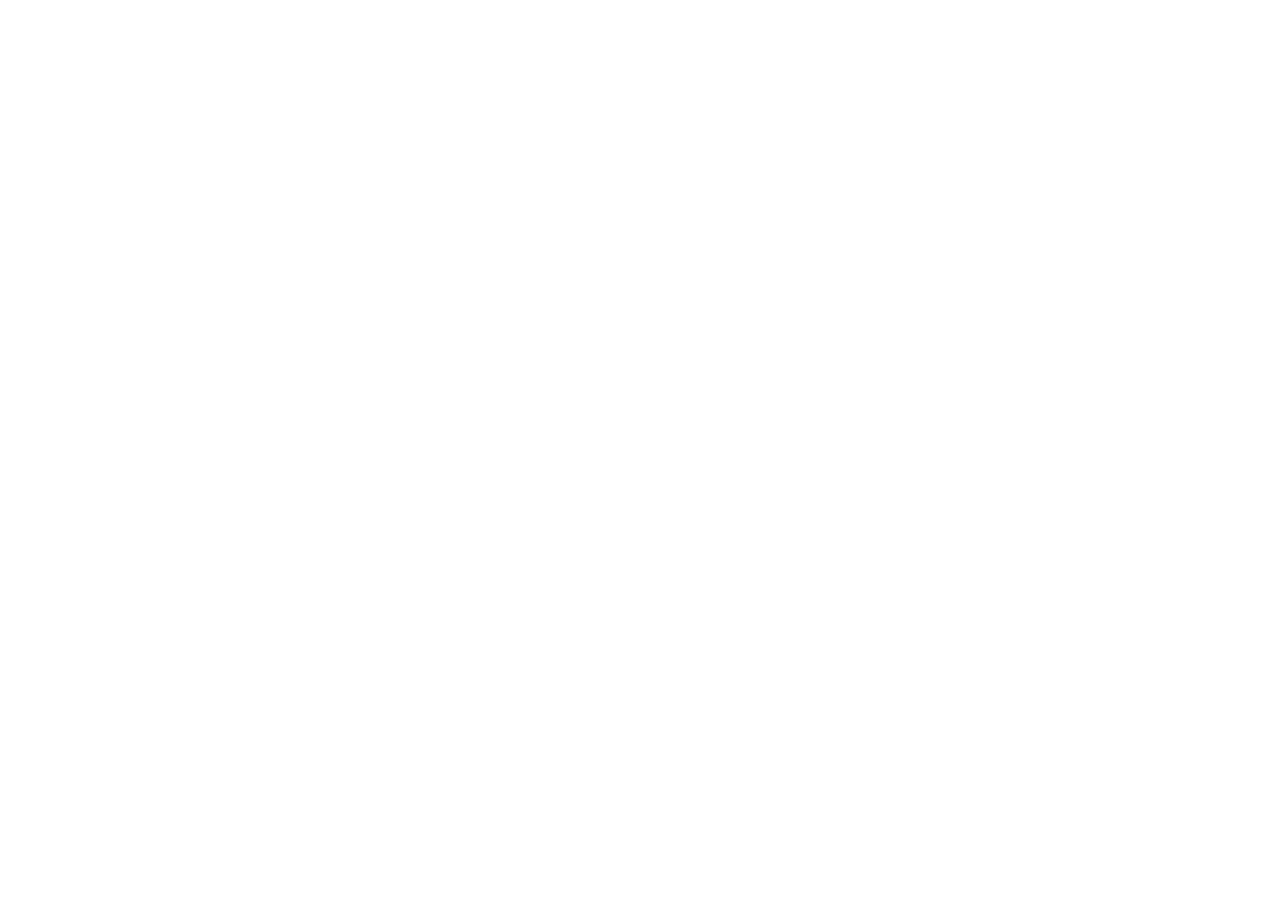
==== home.html @ d6320430 "added homepage" ====
<html>
<head>
    <title>Neighbrhood | Home</title>
    <script src="https://cdn.firebase.com/js/client/2.2.9/firebase.js"></script>
    <script src="https://ajax.googleapis.com/ajax/libs/jquery/2.1.4/jquery.min.js"></script>
    <script src="static/js/home.js"></script>
    <link href='http://fonts.googleapis.com/css?family=Indie+Flower' rel='stylesheet' type='text/css'>
    <link href='http://fonts.googleapis.com/css?family=Quicksand:400,300,700' rel='stylesheet' type='text/css'>
    <link href='static/css/home.css' rel='stylesheet' type='text/css'>
</head>
<body>
    <div class="welcome"></div>
</body>
</html>
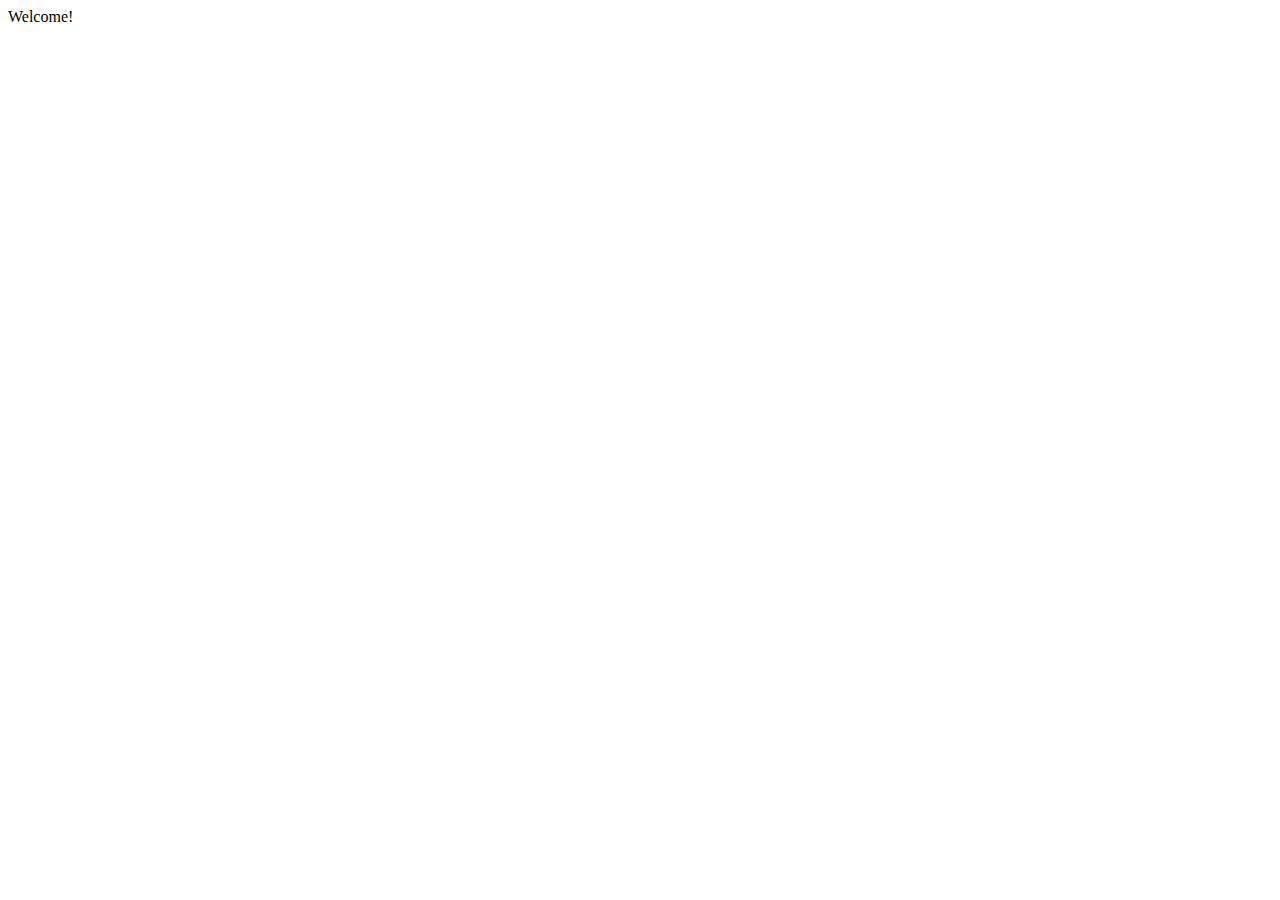
==== commit c6a65c43: "bug" ====
--- a/home.html
+++ b/home.html
@@ -9,6 +9,6 @@
     <link href='static/css/home.css' rel='stylesheet' type='text/css'>
 </head>
 <body>
-    <div class="welcome"></div>
+    <div class="welcome">Welcome!</div>
 </body>
 </html>